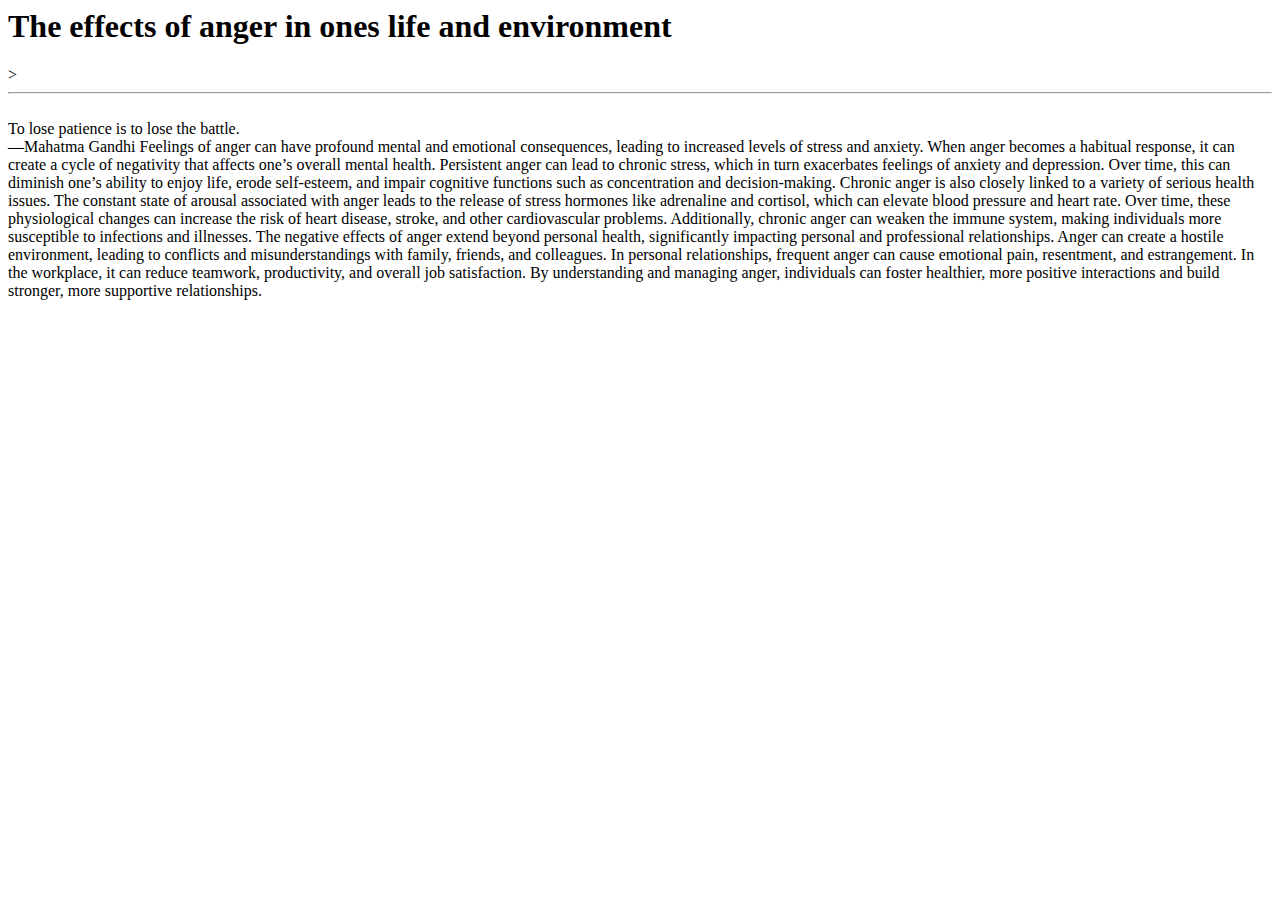
==== Anger.html @ 7e73e4d4 "This code isnt fully completed" ====
<!doctype >
   <html lang="en">
    <head>  
          <h1> <strong>The effects of anger in ones life and environment</strong></h1> >
              <hr>
                  <br>
   </head>
             <body>























           To lose patience is to lose the battle.
              <br>
           —Mahatma Gandhi
           
           Feelings of anger can have profound mental and emotional consequences, leading to increased levels of stress and anxiety. When anger becomes a habitual response, it can create a cycle of negativity that affects one’s
            overall mental health. Persistent anger can lead to chronic stress, which in turn exacerbates feelings of anxiety and depression. Over time, this can diminish one’s ability to enjoy life, erode self-esteem, and impair cognitive functions such as concentration and decision-making.
           
           Chronic anger is also closely linked to a variety of serious health issues. The constant state of arousal associated with anger leads to the release of stress hormones like adrenaline and cortisol, which can elevate blood pressure and heart rate. Over time,
            these physiological changes can increase the risk of heart disease, stroke, and other cardiovascular problems. Additionally, chronic anger can weaken the immune system, making individuals more susceptible to infections and illnesses.
           
           The negative effects of anger extend beyond personal health, significantly impacting personal and professional relationships. Anger can create a hostile environment, leading to conflicts and misunderstandings with family, friends, and colleagues. In personal relationships,
            frequent anger can cause emotional pain, resentment, and estrangement. In the workplace, it can reduce teamwork, productivity, and overall job satisfaction. By understanding and managing anger, individuals can foster healthier, more positive interactions and build stronger, more supportive relationships.
           

            



                </body>

           






























   </html>
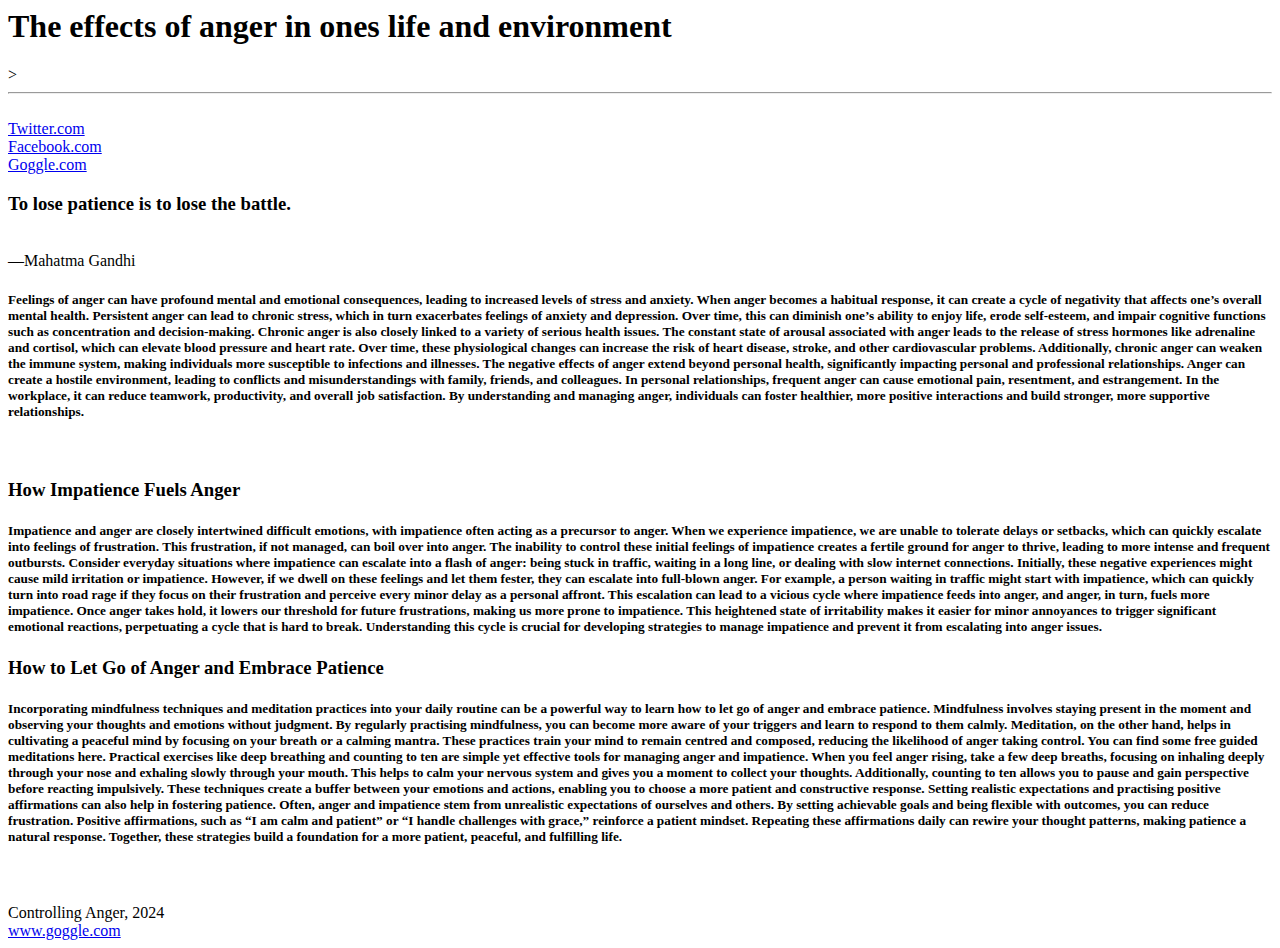
==== commit 17e148e1: "its ok" ====
--- a/Anger.html
+++ b/Anger.html
@@ -1,83 +1,61 @@
 <!doctype >
    <html lang="en">
+
     <head>  
           <h1> <strong>The effects of anger in ones life and environment</strong></h1> >
               <hr>
-                  <br>
-   </head>
-             <body>
+              <br>
+    </head>
+  <body>
+        <a href="www.twitter.com" > Twitter.com</a>
+        <br>
+        <a href="www.facebook.com"> Facebook.com</a>
+        <br>
+        <a href="www.goggle.com"> Goggle.com</a>
 
 
 
+    <h3>To lose patience is to lose the battle.</h3>
+   <br>
+     —Mahatma Gandhi 
+ <h5> Feelings of anger can have profound mental and emotional consequences, leading to increased levels of stress and anxiety. When anger becomes a habitual response, it can create a cycle of negativity that affects one’s
+ overall mental health. Persistent anger can lead to chronic stress, which in turn exacerbates feelings of anxiety and depression. Over time, this can diminish one’s ability to enjoy life, erode self-esteem, and impair cognitive functions such as concentration and decision-making.
+ Chronic anger is also closely linked to a variety of serious health issues. The constant state of arousal associated with anger leads to the release of stress hormones like adrenaline and cortisol, which can elevate blood pressure and heart rate. Over time,
+  these physiological changes can increase the risk of heart disease, stroke, and other cardiovascular problems. Additionally, chronic anger can weaken the immune system, making individuals more susceptible to infections and illnesses.
+ The negative effects of anger extend beyond personal health, significantly impacting personal and professional relationships. Anger can create a hostile environment, leading to conflicts and misunderstandings with family, friends, and colleagues. In personal relationships,
+ frequent anger can cause emotional pain, resentment, and estrangement. In the workplace, it can reduce teamwork, productivity, and overall job satisfaction. By understanding and managing anger, individuals can foster healthier, more positive interactions and build stronger, more supportive relationships.
+ </h5>
 
+<br>
 
+    <h3>How Impatience Fuels Anger</h3>
+ <h5>Impatience and anger are closely intertwined difficult emotions, with impatience often acting as a precursor to anger. When we experience impatience, we are unable to tolerate delays or setbacks, which can quickly escalate into feelings of frustration. This frustration,
+  if not managed, can boil over into anger. The inability to control these initial feelings of impatience creates a fertile ground for anger to thrive, leading to more intense and frequent outbursts.
+ Consider everyday situations where impatience can escalate into a flash of anger: being stuck in traffic, waiting in a long line, or dealing with slow internet connections. Initially, these negative experiences might cause mild irritation or impatience. However,
+  if we dwell on these feelings and let them fester, they can escalate into full-blown anger. For example, a person waiting in traffic might start with impatience, which can quickly turn into road rage if they focus on their frustration and perceive every minor delay as a personal affront.
+ This escalation can lead to a vicious cycle where impatience feeds into anger, and anger, in turn, fuels more impatience. Once anger takes hold, it lowers our threshold for future frustrations,
+  making us more prone to impatience. This heightened state of irritability makes it easier for minor annoyances to trigger significant emotional reactions,
+  perpetuating a cycle that is hard to break. Understanding this cycle is crucial for developing strategies to manage impatience and prevent it from escalating into anger issues.
+</h5>
 
+    <h3>How to Let Go of Anger and Embrace Patience</h3>     
+<h5>Incorporating mindfulness techniques and meditation practices into your daily routine can be a powerful way to learn how to let go of anger and embrace patience. Mindfulness involves staying present in the moment and observing your thoughts and emotions without judgment.
+     By regularly practising mindfulness, you can become more aware of your triggers and learn to respond to them calmly. Meditation, on the other hand, helps in cultivating a peaceful mind by focusing on your breath or a calming mantra.
+      These practices train your mind to remain centred and composed, reducing the likelihood of anger taking control. You can find some free guided meditations here.
+    Practical exercises like deep breathing and counting to ten are simple yet effective tools for managing anger and impatience. When you feel anger rising, take a few deep breaths,
+     focusing on inhaling deeply through your nose and exhaling slowly through your mouth. This helps to calm your nervous system and gives you a moment to collect your thoughts. Additionally, counting to ten allows you to pause and gain perspective before reacting impulsively.
+      These techniques create a buffer between your emotions and actions, enabling you to choose a more patient and constructive response.
+    Setting realistic expectations and practising positive affirmations can also help in fostering patience. Often, anger and impatience stem from unrealistic expectations of ourselves and others.
+     By setting achievable goals and being flexible with outcomes, you can reduce frustration. Positive affirmations, such as “I am calm and patient” or “I handle challenges with grace,” reinforce a patient mindset.
+      Repeating these affirmations daily can rewire your thought patterns, making patience a natural response. Together, these strategies build a foundation for a more patient, peaceful, and fulfilling life.
+</h5>
 
+  </body>
 
-
-
-
-
-
-
-
-
-
-
-
-
-
-
-
-           To lose patience is to lose the battle.
-              <br>
-           —Mahatma Gandhi
-           
-           Feelings of anger can have profound mental and emotional consequences, leading to increased levels of stress and anxiety. When anger becomes a habitual response, it can create a cycle of negativity that affects one’s
-            overall mental health. Persistent anger can lead to chronic stress, which in turn exacerbates feelings of anxiety and depression. Over time, this can diminish one’s ability to enjoy life, erode self-esteem, and impair cognitive functions such as concentration and decision-making.
-           
-           Chronic anger is also closely linked to a variety of serious health issues. The constant state of arousal associated with anger leads to the release of stress hormones like adrenaline and cortisol, which can elevate blood pressure and heart rate. Over time,
-            these physiological changes can increase the risk of heart disease, stroke, and other cardiovascular problems. Additionally, chronic anger can weaken the immune system, making individuals more susceptible to infections and illnesses.
-           
-           The negative effects of anger extend beyond personal health, significantly impacting personal and professional relationships. Anger can create a hostile environment, leading to conflicts and misunderstandings with family, friends, and colleagues. In personal relationships,
-            frequent anger can cause emotional pain, resentment, and estrangement. In the workplace, it can reduce teamwork, productivity, and overall job satisfaction. By understanding and managing anger, individuals can foster healthier, more positive interactions and build stronger, more supportive relationships.
-           
-
-            
-
-
-
-                </body>
-
-           
-
-
-
-
-
-
-
-
-
-
-
-
-
-
-
-
-
-
-
-
-
-
-
-
-
-
-
-
-
-
-   </html>
+  <br><br>
+    Controlling Anger, 2024
+    <br>
+    <a href="#">www.goggle.com</a>
+       
+        
+   </html>